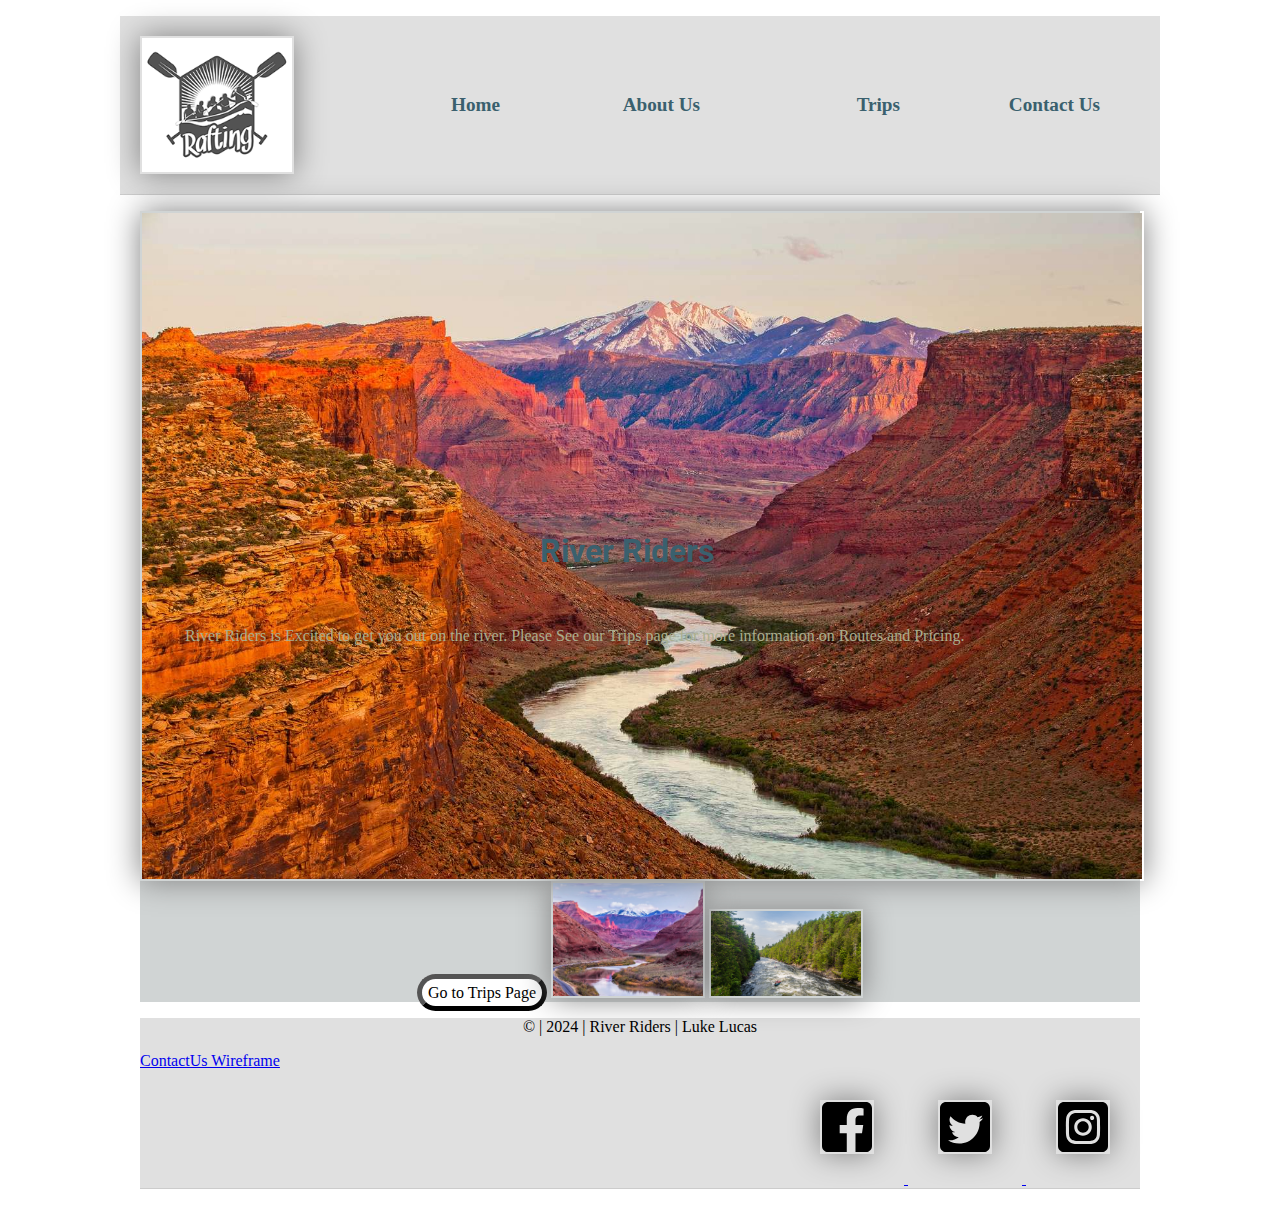
==== wwr/index.html @ 01277e95 "Final Draft" ====
<!DOCTYPE html>
<html lang="en-us">
    <head>
        <meta charset="utf-8">
        <meta name="viewport" content="width=device-width,initial-scale=1.0">
        <meta name="description" content="Luke Lucas, Home, River Rafters">
        <meta name="author" content="Luke Lucas">
        <link rel="stylesheet" href="styles/rafting.css">
        <title>Home</title>
    </head>
    <body>
        <header>
            <img class="logo" src="images/logo.jpg" alt="River Riders Logo">
            <nav class="navigation">
                <a href="index.html">Home</a>
                <a href="about.html">About Us</a>
                <a href="trips.html">Trips</a>
                <a href="contact.html">Contact Us</a>
            </nav>
        </header>
        <main>
            <div class="hero">
                <img src="images/moab-rafting-full-day-kokopelli-overlook-hero0.jpg" alt="Provo River">
                <h1>River Riders</h1>
                <article>
                    
                        <p>River Riders is Excited to get you out on the river. Please See our Trips page for more information on Routes and Pricing.</p>
                    </p>
                </article>
                </div>
                <a href="trips.html" class="button">Go to Trips Page</a>
            <img src="images/23e8d2_ce6ef749cd2440c2bd3bfa43bfaad2e7~mv2.jpg.webp" alt="Twilight River Rafting">
            <img src="images/Kennebec-River-Resized-05_EDD3D929-25D1-495B-AA07BCEC2F844817_3eead99b-4a0b-426a-bbaa78b6b08a8920.png" alt="">
        </main>
        <footer>
            <p>© | 2024 | River Riders | Luke Lucas</p>
            <a href="images/HomeWireFrame.png">ContactUs Wireframe</a>
            <nav  class="sociallinks">
                <a href="https://facebook.com">
                    <img src="images/facebook.svg" alt="Facebook">
                </a>
                <a href="https://twitter.com">
                    <img src="images/twitter.svg" alt="Twitter">
                </a>
                <a href="https://instagram.com">
                    <img src="images/instagram.svg" alt="Instagram">
                </a>
            </nav>
        </footer>
    </body>
</html>
---- wwr/styles/rafting.css ----
@import url('https://fonts.googleapis.com/css2?family=Roboto&display=swap');

:root {
    --primary-color: #3a606e;
    --secondary-color: #607B7D;
    --accent1-color: #AAAE8E;
    --accent2-color: #E0E0E0;
    
    --heading-font: roboto, serif;
    --paragraph-font: roboto, serif;
    
    --nav-background-color: #3a606e;
    --nav-link-color: #607B7D;
    --nav-hover-link-color: #AAAE8E;
    --nav-hover-background-color: #E0E0E0;
}

h1 {
    position: absolute;
    top: 300px;
    left: 400px;
    color: #AAAE8E;
}

header {
    margin: 1rem auto;
    padding: 20px;
    grid-template-columns: 200px auto;
    border-bottom: 1px solid #ccc;
    background-color: var(--accent2-color);
    display: grid;
    width: 1000px;
    align-items: center;
}

header nav a {
    text-decoration: none;
}

img {
    width: 150px;
    height: auto;
    border: 1px;
    padding: 2px;
    box-shadow: 0 0 30px gray;
}

nav {
 text-align: right;
}

h1, h2, h3, h4, h5, h6 {
    font-family: var(--paragraph-font);
    color: var(--primary-color);
    }

main {
    width: 1000px;
    text-align: center;
    margin: 0 auto;
    background-color: #d0d4d4;
}

article {
    text-align: left;
    position: absolute;
}



article img {
    float: right;
}

h2 {
text-align: center;
}

iframe {
   margin: 20px;
}

footer {
    margin: 1rem auto;
    grid-template-columns: 200px auto;
    border-bottom: 1px solid #ccc;
    background-color: var(--accent2-color);
    width: 1000px;
    align-items: center;
}

footer img {
    max-width: 50px;
    margin: 30px
}

footer p {
    text-align: center;
}

section img {
    margin: 0 10px;
}




/* Class Selectors */
.hero {
    position: relative;   
}

.hero p {
    color:#AAAE8E;
}

.hero img {
    display: block;
    width: 100%;
    height: auto;
}

.hero article {
    position: absolute;
    top: 400px;
    left: 45px;
}
.employee p {
    font-size: large;
}

.hero article img {  
    float: right;
    bottom: 8px;
    right: 18px;
    width: 200px;
}

.sociallinks nav {
    text-decoration: none;
}

.navigation {
    /* position: absolute; */
    left: 500px;
    display: flex;
    list-style: none;
}

.navigation a {
    text-decoration: none;
    color: var(--primary-color);
    display: block;
    font-weight: 800;
    font-size: larger;
    flex: 1 1 100%;
    padding: 40px;
}

.logo img {
    margin: 0 0.25rem 0 1rem;
    width: 64px;
    height: auto;
}

.right p {
    text-align: right;
}

.container {
    display: grid;
    grid-template-columns: 15% 15% 15% 15% 15%;
    align-items: center;
    justify-content: space-between;
}

.container h2 {
    position: absolute;
    text-align: center;
    left: 23rem;
    top: 114rem;
}

.contact_img {
    display: flex;
    justify-content: center;
}

.map {
    display: grid;
    grid-template-columns: 1fr 1fr;
}

.map p {
 padding: 20px;
 font-size: larger;
 font-weight: bold;
 margin: auto;
 text-align: left;
 font-family:'Segoe UI', Tahoma, Geneva, Verdana, sans-serif;
}

/* Form */
form {
    width: 650px;
    margin: 0 auto;
    padding: 0.5rem;
    border: 1px solid;
    border-radius: 1rem;
    background-color: rgba(174, 163, 163, 0.22);
    display: grid;
}

fieldset {
    display: grid;
    grid-gap: .5rem;
    margin: .5rem;
    border: .5px solid rgba(142, 134, 134, 0.536);
    padding: 1rem;
}

label, input, button, select, textarea {
    font-family: 'Lucida Sans', 'Lucida Sans Regular', 'Lucida Grande', 'Lucida Sans Unicode', Geneva, Verdana, sans-serif;
    font-weight: 300;
}

label {
    text-align: left;
    padding-left: 1rem;
}

input, select, textarea {
    padding: 0.5rem;
    font-size: 1.1rem;
}

button {
    margin: 2rem;
    background-color: rgb(95, 89, 87);
    color: #fff;
    border: none;
    border-radius: 1rem;
    padding: 1rem;
    font-size: 2rem;
}

a.button {
    padding: 5px 6px;
    border: 5px outset buttonborder;
    border-radius: 20px;
    color: black;
    background-color: white;
    text-decoration: none;
}
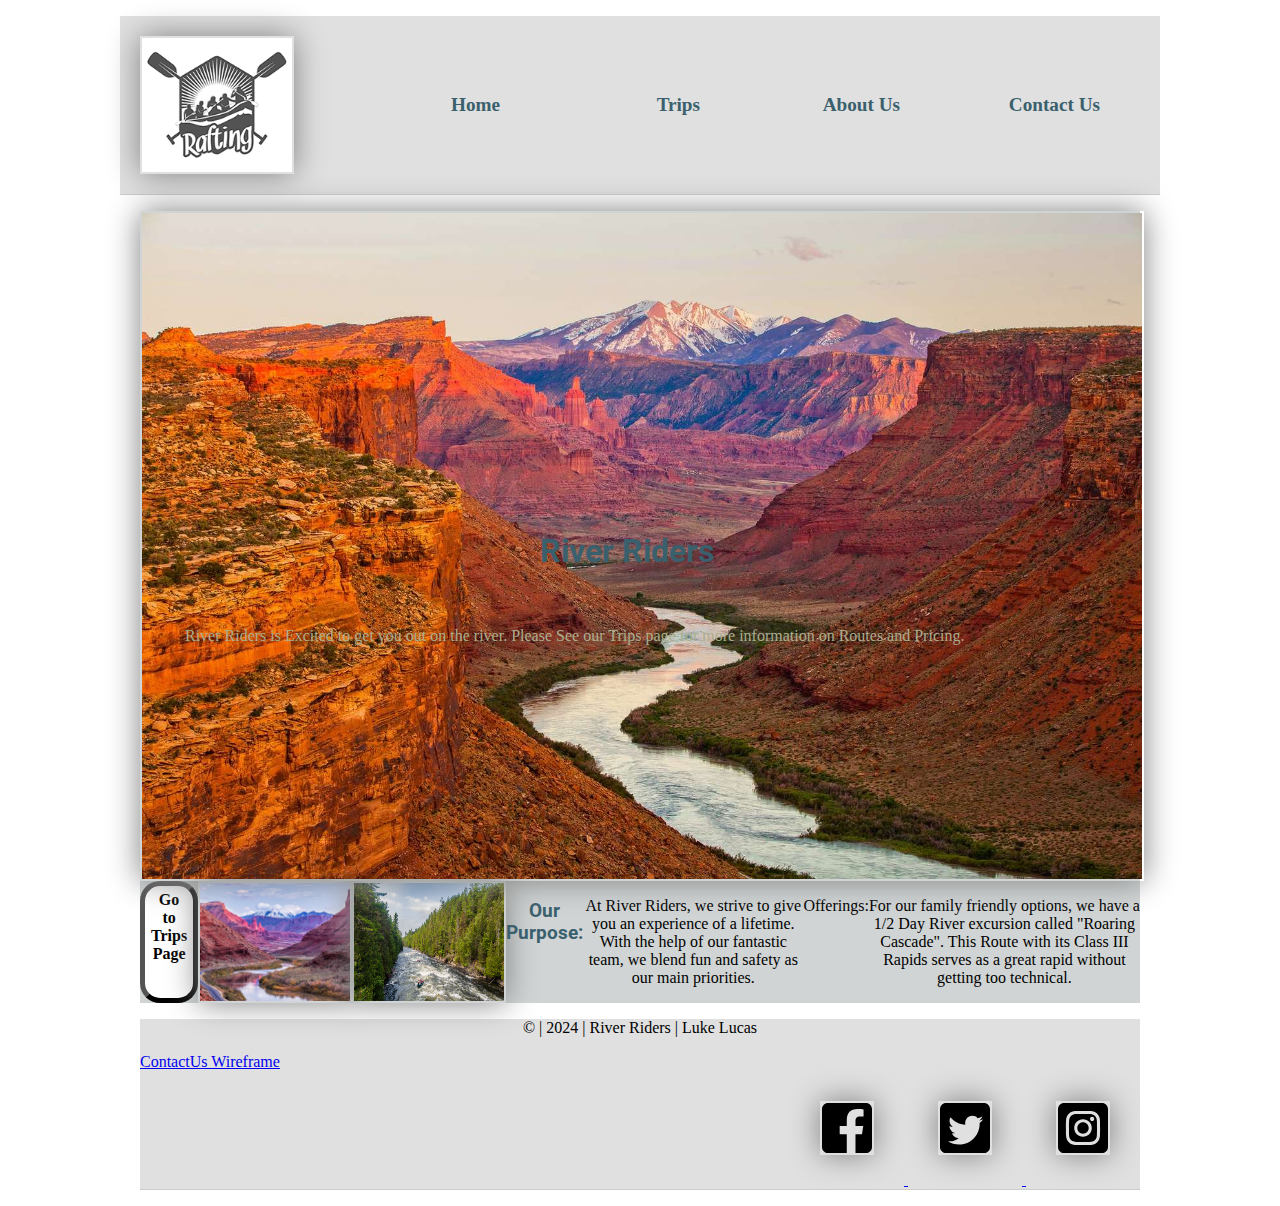
==== commit 9dc9cd6f: "Final Draft" ====
--- a/wwr/index.html
+++ b/wwr/index.html
@@ -3,18 +3,18 @@
     <head>
         <meta charset="utf-8">
         <meta name="viewport" content="width=device-width,initial-scale=1.0">
-        <meta name="description" content="Luke Lucas, Home, River Rafters">
+        <meta name="description" content="Luke Lucas, Home, River Rides">
         <meta name="author" content="Luke Lucas">
         <link rel="stylesheet" href="styles/rafting.css">
-        <title>Home</title>
+        <title>Home - River Riders</title>
     </head>
     <body>
         <header>
             <img class="logo" src="images/logo.jpg" alt="River Riders Logo">
             <nav class="navigation">
                 <a href="index.html">Home</a>
+                <a href="trips.html">Trips</a>
                 <a href="about.html">About Us</a>
-                <a href="trips.html">Trips</a>
                 <a href="contact.html">Contact Us</a>
             </nav>
         </header>
@@ -25,13 +25,19 @@
                 <article>
                     
                         <p>River Riders is Excited to get you out on the river. Please See our Trips page for more information on Routes and Pricing.</p>
-                    </p>
                 </article>
                 </div>
+                <div class="contact_img">
                 <a href="trips.html" class="button">Go to Trips Page</a>
             <img src="images/23e8d2_ce6ef749cd2440c2bd3bfa43bfaad2e7~mv2.jpg.webp" alt="Twilight River Rafting">
-            <img src="images/Kennebec-River-Resized-05_EDD3D929-25D1-495B-AA07BCEC2F844817_3eead99b-4a0b-426a-bbaa78b6b08a8920.png" alt="">
-        </main>
+            <img src="images/Kennebec-River-Resized-05_EDD3D929-25D1-495B-AA07BCEC2F844817_3eead99b-4a0b-426a-bbaa78b6b08a8920.png" alt="Rushing river through a forest of trees">
+                <h3>Our Purpose:</h3>
+                <p>At River Riders, we strive to give you an experience of a lifetime. With the help of our fantastic team, we blend fun and safety as our main priorities. </p>
+                <p>Offerings:</p>
+                <p>For our family friendly options, we have a 1/2 Day River excursion called "Roaring Cascade". This Route with its Class III Rapids serves as a great rapid without getting too technical.
+                </p>
+            </div>
+            </main>
         <footer>
             <p>© | 2024 | River Riders | Luke Lucas</p>
             <a href="images/HomeWireFrame.png">ContactUs Wireframe</a>
--- a/wwr/styles/rafting.css
+++ b/wwr/styles/rafting.css
@@ -186,6 +186,11 @@
     justify-content: center;
 }
 
+.route_img {
+    display: flex;
+    justify-content: center;
+}
+
 .map {
     display: grid;
     grid-template-columns: 1fr 1fr;
@@ -251,4 +256,44 @@
     color: black;
     background-color: white;
     text-decoration: none;
-}+    font-weight: bold;
+}
+
+/* Table style */
+.table{
+    margin-right: 24px;
+    margin-left: 24px;
+}
+table.cinereousTable {
+    border: 6px solid #948473;
+    background-color: #FFE3C6;
+    width: 100%;
+    text-align: center;
+  }
+  table.cinereousTable td, table.cinereousTable th {
+    border: 1px solid #948473;
+    padding: 4px 5px;
+  }
+  table.cinereousTable tbody td {
+    font-size: 13px;
+  }
+  table.cinereousTable thead {
+    background: #948473;
+    background: -moz-linear-gradient(top, #afa396 0%, #9e9081 66%, #948473 100%);
+    background: -webkit-linear-gradient(top, #afa396 0%, #9e9081 66%, #948473 100%);
+    background: linear-gradient(to bottom, #afa396 0%, #9e9081 66%, #948473 100%);
+  }
+  table.cinereousTable thead th {
+    font-size: 17px;
+    font-weight: bold;
+    color: #F0F0F0;
+    text-align: center;
+    border-left: 2px solid #948473;
+  }
+  table.cinereousTable thead th:first-child {
+    border-left: none;
+  }
+  
+  table.cinereousTable tfoot td {
+    font-size: 19px;
+  }
